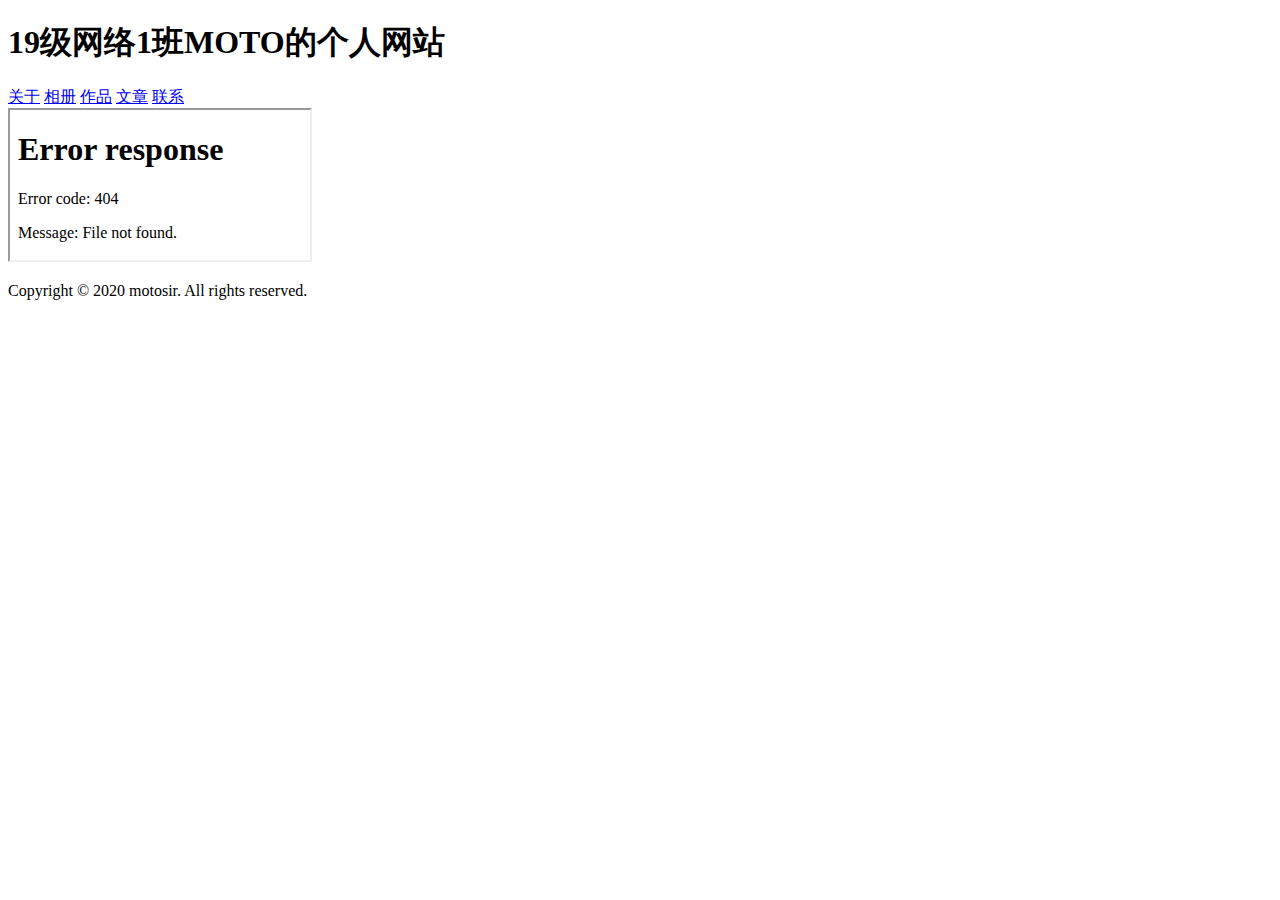
==== index.html @ c49f738a "Add files via upload" ====
<!doctype html>
<html>
<head>
<meta charset="utf-8">
<title>19级网络1班----张三的个人网站</title>
<link href="style.css" rel="stylesheet" type="text/css">
</head>

<body>
<header class="header">
  <h1>19级网络1班MOTO的个人网站</h1>
</header>
<main class="main">
  <nav class="navbar">
    <a href="about.html" target="iframe">关于</a>
    <a href="photo.html" target="iframe">相册</a>
    <a href="works.html" target="iframe">作品</a>
    <a href="article.html" target="iframe">文章</a>
    <a href="bbs.html" target="iframe">联系</a>
  </nav>
  <section class="section">
    <iframe src="about.html" name="iframe" scrolling="no"></iframe>
  </section>
</main>
<footer class="footer">
<p>Copyright © 2020 motosir. All rights reserved.</p>
</footer>
<audio loop="loop" >
  <source src="syz.mp3" type="audio/mp3">
</audio>
</body>
</html>
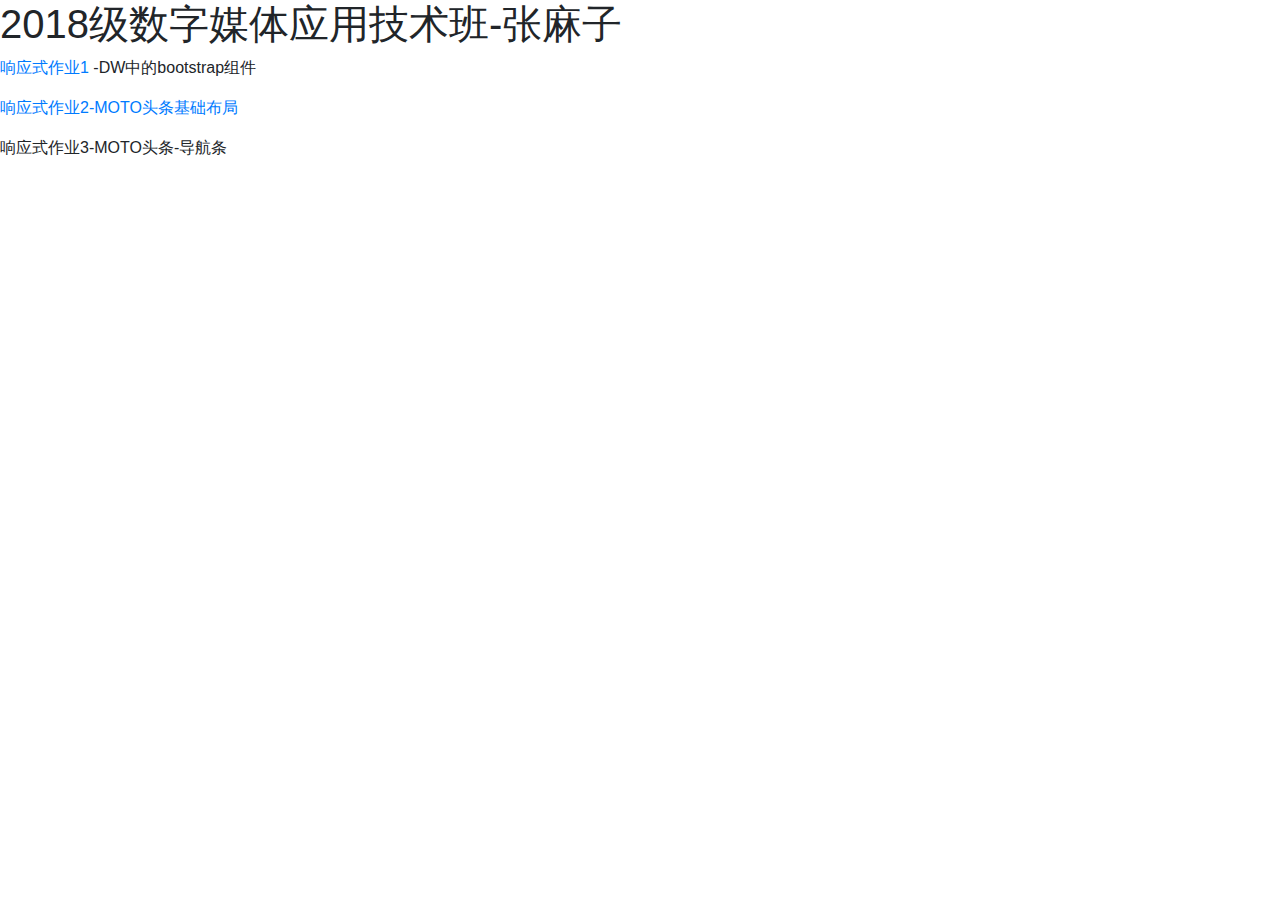
==== commit 586ae709: "Add files via upload" ====
--- a/index.html
+++ b/index.html
@@ -2,31 +2,23 @@
 <html>
 <head>
 <meta charset="utf-8">
-<title>19级网络1班----张三的个人网站</title>
-<link href="style.css" rel="stylesheet" type="text/css">
+<meta name="viewport" content="width=device-width, initial-scale=1">
+<title>无标题文档</title>
+<link href="css/bootstrap.css" rel="stylesheet" type="text/css">
+<link href="css/style.css" rel="stylesheet" type="text/css">
+<script type="text/javascript" src="js/bootstrap.min.js"></script>
 </head>
 
 <body>
-<header class="header">
-  <h1>19级网络1班MOTO的个人网站</h1>
-</header>
-<main class="main">
-  <nav class="navbar">
-    <a href="about.html" target="iframe">关于</a>
-    <a href="photo.html" target="iframe">相册</a>
-    <a href="works.html" target="iframe">作品</a>
-    <a href="article.html" target="iframe">文章</a>
-    <a href="bbs.html" target="iframe">联系</a>
-  </nav>
-  <section class="section">
-    <iframe src="about.html" name="iframe" scrolling="no"></iframe>
-  </section>
-</main>
-<footer class="footer">
-<p>Copyright © 2020 motosir. All rights reserved.</p>
-</footer>
-<audio loop="loop" >
-  <source src="syz.mp3" type="audio/mp3">
-</audio>
+<h1>2018级数字媒体应用技术班-张麻子
+</h1>
+<p>
+  <a href="zy1.html">响应式作业1</a> 
+  -DW中的bootstrap组件
+</p>
+<p>
+  <a href="zy2.html">响应式作业2-MOTO头条基础布局</a>
+</p>
+<p>响应式作业3-MOTO头条-导航条</p>
 </body>
 </html>
--- a/css/style.css
+++ b/css/style.css
@@ -0,0 +1 @@
+@charset "utf-8";
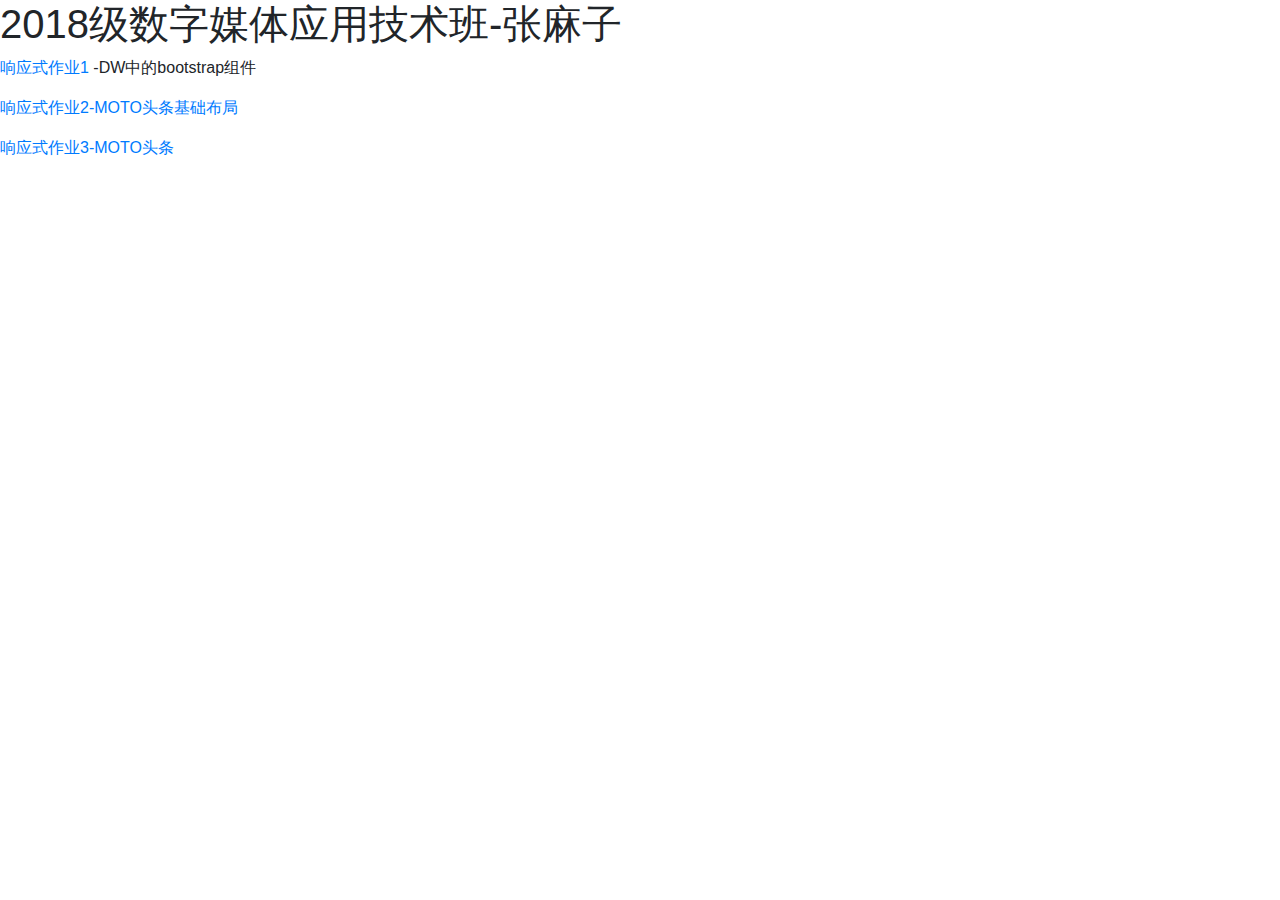
==== commit 30cb5660: "Add files via upload" ====
--- a/index.html
+++ b/index.html
@@ -19,6 +19,9 @@
 <p>
   <a href="zy2.html">响应式作业2-MOTO头条基础布局</a>
 </p>
-<p>响应式作业3-MOTO头条-导航条</p>
+<p>
+  <a href="zy3.html">响应式作业3-MOTO头条</a>
+</p>
+<p>&nbsp;</p>
 </body>
 </html>
